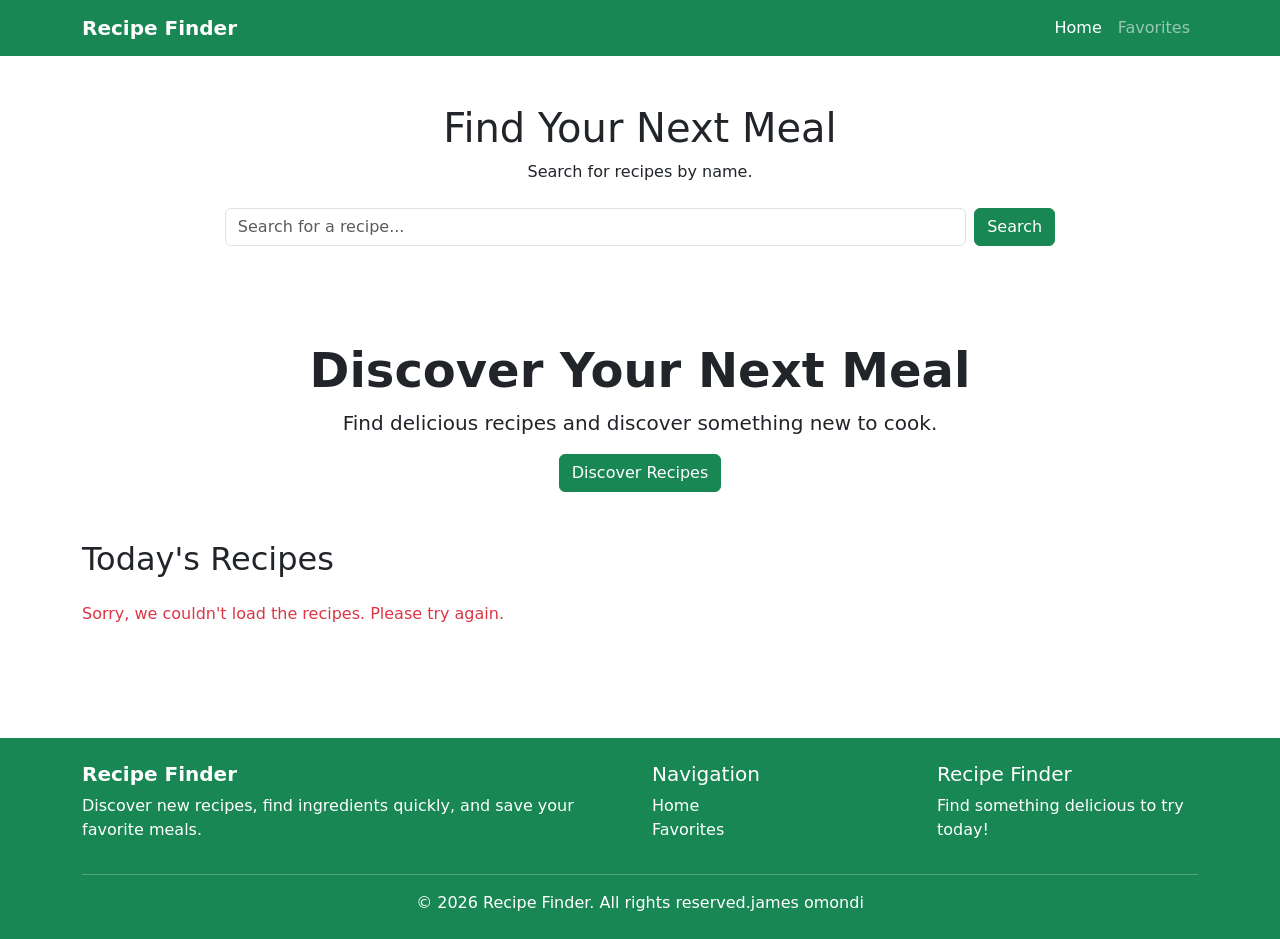
==== index.html @ 309de4f4 "final project pages and mealdb api" ====
<!DOCTYPE html>
<html lang="en">
<head>
    <meta charset="UTF-8">
    <meta name="viewport" content="width=device-width, initial-scale=1.0">
    <title>Recipe finder Home page</title>
    <link href="https://cdn.jsdelivr.net/npm/bootstrap@5.3.8/dist/css/bootstrap.min.css" rel="stylesheet">
    <script type="module" src="./js/main.mjs"></script>
</head>
<body>
    <header>
        <nav class="navbar navbar-expand-md bg-success navbar-dark">
            <div class="container">
        
                <a class="navbar-brand fw-bold" href="/">
                    Recipe Finder
                </a>
        
                <button class="navbar-toggler" type="button" data-bs-toggle="collapse" data-bs-target="#mainNav"
                    aria-controls="mainNav" aria-expanded="false" aria-label="Toggle navigation">
        
                    <span class="navbar-toggler-icon"></span>
                </button>
        
                <div class="collapse navbar-collapse" id="mainNav">
        
                    <ul class="navbar-nav ms-auto">
        
                        <li class="nav-item">
                            <a class="nav-link active" href="/">
                                Home
                            </a>
                        </li>
        
                        <li class="nav-item">
                            <a class="nav-link" href="/favorites">
                                Favorites
                            </a>
                        </li>
        
                    </ul>
        
                </div>
            </div>
        </nav>
    </header>
  
        <section class="container py-5">
        
            <div class="text-center mb-4">
                <h1>Find Your Next Meal</h1>
                <p>Search for recipes by name.</p>
            </div>
        
            <form id="search-form" class="row g-2 justify-content-center">
        
                <div class="col-md-8">
                    <label for="search-input" class="visually-hidden">
                        Search for a recipe
                    </label>
        
                    <input type="search" id="search-input" class="form-control" placeholder="Search for a recipe..." required>
                </div>
        
                <div class="col-md-auto">
                    <button type="submit" class="btn btn-success">
                        Search
                    </button>
                </div>
        
            </form>
        
        </section>
        <main class="container py-5">
            
            
            <section class="text-center mb-5">
                <h1 class="display-5 fw-bold">Discover Your Next Meal</h1>
        
                <p class="lead">
                    Find delicious recipes and discover something new to cook.
                </p>
        
                <button id="discover-btn" class="btn btn-success">
                    Discover Recipes
                </button>
            </section>
        
        
            <section>
                <h2 class="mb-4">Today's Recipes</h2>
        
                <div id="recipe-container" class="row g-4">
                    
            </section>
            
        
        </main>

  
    <footer class="bg-success text-white mt-5">
        <div class="container py-4">
    
            
            <div class="row">
    
                <div class="col-md-6 mb-3 mb-md-0">
                    <h5 class="fw-bold">Recipe Finder</h5>
                    <p class="mb-0">
                        Discover new recipes, find ingredients quickly,
                        and save your favorite meals.
                    </p>
                </div>
    
                <div class="col-md-3 mb-3 mb-md-0">
                    <h5>Navigation</h5>
                    <ul class="list-unstyled">
                        <li>
                            <a href="index.html" class="text-white text-decoration-none">
                                Home
                            </a>
                        </li>
                        <li>
                            <a href="favorites.html" class="text-white text-decoration-none">
                                Favorites
                            </a>
                        </li>
                    </ul>
                </div>
    
                <div class="col-md-3">
                    <h5>Recipe Finder</h5>
                    <p class="mb-0">
                        Find something delicious to try today!
                    </p>
                </div>
    
            </div>
    
            <hr>
    
            <div class="text-center">
                <p class="mb-0">
                    &copy; 2026 Recipe Finder. All rights reserved.james omondi
                </p>
            </div>
    
        </div>
        
    
    </footer>

    <script src="https://cdn.jsdelivr.net/npm/bootstrap@5.3.8/dist/js/bootstrap.bundle.min.js">
    </script>
</body>
</html>
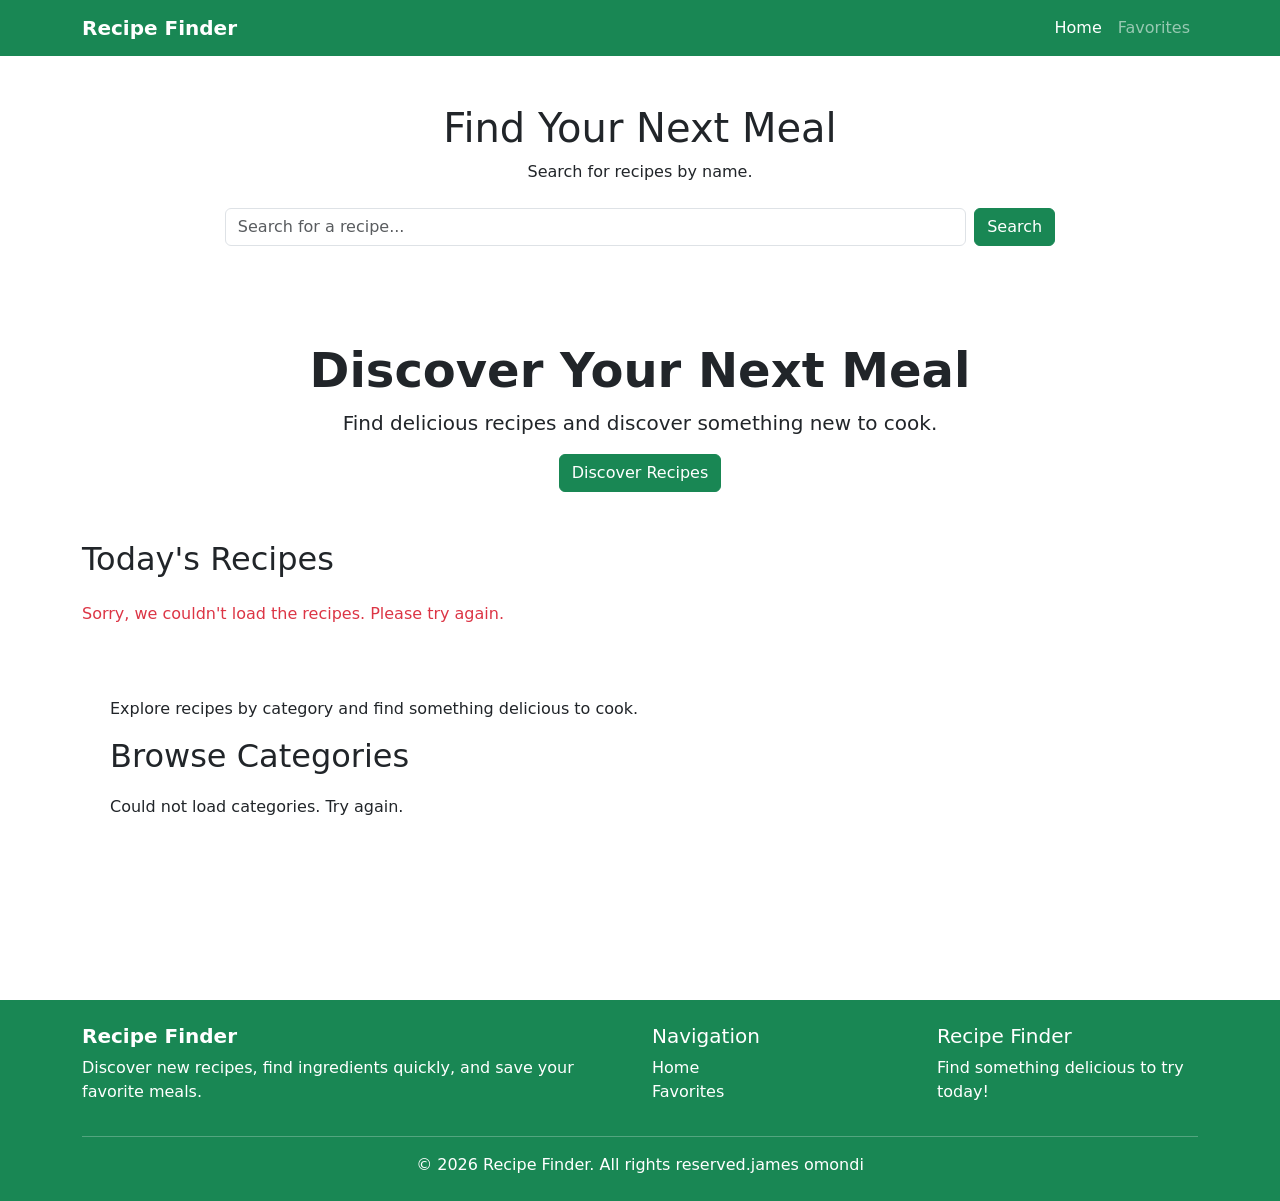
==== commit 641fa796: "finalizing on project" ====
--- a/index.html
+++ b/index.html
@@ -5,6 +5,7 @@
     <meta name="viewport" content="width=device-width, initial-scale=1.0">
     <title>Recipe finder Home page</title>
     <link href="https://cdn.jsdelivr.net/npm/bootstrap@5.3.8/dist/css/bootstrap.min.css" rel="stylesheet">
+    <link rel="stylesheet" href="./styles/main.css">
     <script type="module" src="./js/main.mjs"></script>
 </head>
 <body>
@@ -33,7 +34,7 @@
                         </li>
         
                         <li class="nav-item">
-                            <a class="nav-link" href="/favorites">
+                            <a class="nav-link" href="/favorite.html">
                                 Favorites
                             </a>
                         </li>
@@ -73,7 +74,6 @@
         </section>
         <main class="container py-5">
             
-            
             <section class="text-center mb-5">
                 <h1 class="display-5 fw-bold">Discover Your Next Meal</h1>
         
@@ -93,7 +93,25 @@
                 <div id="recipe-container" class="row g-4">
                     
             </section>
+            <section id="browse-section" class="browse-section">
+                
+                <p>Explore recipes by category and find something delicious to cook.</p>
             
+                <h2>Browse Categories</h2>
+                <div id="recipe-categories" class="category-list"></div>
+            
+                <div id="recipe-list"></div>
+            </section>
+            
+           
+<dialog id="recipe-modal" class="recipe-modal" aria-label="Recipe details">
+      <button id="close-recipe-modal" class="close-modal-button" type="button" aria-label="Close recipe details">
+        &times;
+    </button>
+
+    <div id="recipe-details"></div>
+</dialog>
+
         
         </main>
 
--- a/styles/main.css
+++ b/styles/main.css
@@ -0,0 +1,396 @@
+
+
+/* Recipe category browsing */
+.browse-section,
+#recipe-details {
+    max-width: 1100px;
+    margin: 35px auto;
+    padding: 20px;
+}
+
+.browse-section h1,
+.recipe-detail h1 {
+    color: #245b35;
+}
+
+.category-list {
+    display: flex;
+    flex-wrap: wrap;
+    gap: 10px;
+    margin: 20px 0 30px;
+}
+
+.category-button {
+    padding: 10px 17px;
+    border: 1px solid #c7ddc8;
+    border-radius: 25px;
+    background: #eff7ed;
+    color: #245b35;
+    font-weight: 600;
+    cursor: pointer;
+}
+
+.category-button:hover,
+.category-button:focus-visible {
+    background: #28643b;
+    color: white;
+}
+
+/* Recipe grid */
+.recipe-grid {
+    display: grid;
+    grid-template-columns: repeat(auto-fit, minmax(220px, 1fr));
+    gap: 22px;
+    margin-top: 20px;
+}
+
+.recipe-card {
+    overflow: hidden;
+    border: 1px solid #e1e9df;
+    border-radius: 14px;
+    background: white;
+    box-shadow: 0 4px 12px rgb(0 0 0 / 6%);
+}
+
+.recipe-card img {
+    display: block;
+    width: 100%;
+    aspect-ratio: 4 / 3;
+    object-fit: cover;
+}
+
+.recipe-card-content {
+    padding: 18px;
+}
+
+.recipe-card h3 {
+    color: #245b35;
+}
+
+.learn-more-button,
+.back-button {
+    padding: 10px 16px;
+    border: none;
+    border-radius: 7px;
+    background: #28643b;
+    color: white;
+    font-weight: 600;
+    cursor: pointer;
+}
+
+.learn-more-button:hover,
+.back-button:hover {
+    background: #1c482b;
+}
+
+/* Recipe details */
+.detail-header {
+    display: grid;
+    grid-template-columns: 1fr 1fr;
+    align-items: center;
+    gap: 30px;
+    margin-top: 20px;
+}
+
+.detail-image {
+    width: 100%;
+    max-height: 430px;
+    object-fit: cover;
+    border-radius: 15px;
+}
+
+.category-label {
+    color: #367947;
+    font-weight: 700;
+    text-transform: uppercase;
+    letter-spacing: 1px;
+}
+
+.detail-section {
+    margin-top: 35px;
+}
+
+.detail-section h2 {
+    padding-bottom: 10px;
+    border-bottom: 2px solid #dce9dc;
+    color: #245b35;
+}
+
+.ingredient-list {
+    padding: 0;
+    list-style: none;
+}
+
+.ingredient-list li {
+    display: flex;
+    justify-content: space-between;
+    gap: 20px;
+    padding: 12px 8px;
+    border-bottom: 1px solid #e5ece3;
+}
+
+.ingredient-list li span:last-child {
+    color: #58705b;
+    text-align: right;
+}
+
+.instruction-list {
+    padding-left: 25px;
+    line-height: 1.8;
+}
+
+.instruction-list li {
+    padding: 0 0 12px 5px;
+}
+
+/* Recipe card base styling */
+.recipe-card {
+    position: relative;
+    height: 100%;
+    overflow: hidden;
+    border: 1px solid #e0e8df;
+    border-radius: 16px;
+    background: #ffffff;
+    box-shadow: 0 4px 12px rgba(20, 60, 30, 0.08);
+    transition:
+        transform 0.3s ease,
+        box-shadow 0.3s ease,
+        border-color 0.3s ease;
+}
+
+
+/* Green glow when hovering or using keyboard focus */
+.recipe-card:hover,
+.recipe-card:focus-within {
+    transform: translateY(-8px);
+    border-color: #43a047;
+    box-shadow:
+        0 12px 25px rgba(30, 120, 55, 0.16),
+        0 0 12px rgba(76, 175, 80, 0.35),
+        0 0 28px rgba(76, 175, 80, 0.18);
+}
+
+/* Clip the image zoom to its container */
+.recipe-image-wrapper {
+    overflow: hidden;
+    aspect-ratio: 16 / 10;
+    background: #edf5ed;
+}
+
+/* Smooth image zoom */
+.recipe-card-image {
+    display: block;
+    width: 100%;
+    height: 100%;
+    object-fit: cover;
+    transition: transform 0.5s ease;
+}
+
+.recipe-card:hover .recipe-card-image,
+.recipe-card:focus-within .recipe-card-image {
+    transform: scale(1.08);
+}
+
+/* Card content */
+.recipe-card .card-body {
+    padding: 1.25rem;
+}
+
+.recipe-card .card-title {
+    color: #245c35;
+    font-size: 1.15rem;
+    font-weight: 700;
+    line-height: 1.4;
+    transition: color 0.25s ease;
+}
+
+.recipe-card:hover .card-title {
+    color: #16803c;
+}
+
+/* Learn More button */
+.recipe-card .learn-more-button {
+    display: inline-block;
+    padding: 0.65rem 1.1rem;
+    border: 0;
+    border-radius: 8px;
+    background: #287d3c;
+    color: #ffffff;
+    font-weight: 600;
+    cursor: pointer;
+    transition:
+        background-color 0.25s ease,
+        transform 0.25s ease,
+        box-shadow 0.25s ease;
+}
+
+.recipe-card .learn-more-button:hover {
+    background: #185c2a;
+    transform: translateY(-2px);
+    box-shadow: 0 4px 12px rgba(24, 92, 42, 0.25);
+}
+
+.recipe-card .learn-more-button:focus-visible {
+    outline: 3px solid #80cbc4;
+    outline-offset: 3px;
+}
+.recipe-modal {
+    width: min(900px, 92%);
+    max-height: 90vh;
+    padding: 1.5rem;
+    border: none;
+    border-radius: 16px;
+    overflow-y: auto;
+    background: #fff;
+    color: #243024;
+    box-shadow: 0 20px 60px rgba(0, 0, 0, 0.3);
+}
+
+.recipe-modal::backdrop {
+    background: rgba(0, 0, 0, 0.75);
+    backdrop-filter: blur(3px);
+}
+
+.close-modal-button {
+    position: sticky;
+    top: 0;
+    float: right;
+    z-index: 10;
+    width: 42px;
+    height: 42px;
+    border: none;
+    border-radius: 50%;
+    background: #e8f5e9;
+    color: #245c35;
+    font-size: 1.8rem;
+    cursor: pointer;
+}
+
+.close-modal-button:hover {
+    background: #c8e6c9;
+}
+
+#recipe-details {
+    clear: both;
+    padding-top: 1rem;
+}
+
+/* Accessibility: reduce movement when requested */
+@media (prefers-reduced-motion: reduce) {
+    .recipe-card,
+    .recipe-card-image,
+    .recipe-card .card-title,
+    .recipe-card .learn-more-button {
+        transition: none;
+    }
+
+    .recipe-card:hover,
+    .recipe-card:focus-within,
+    .recipe-card .learn-more-button:hover {
+        transform: none;
+    }
+
+    .recipe-card:hover .recipe-card-image,
+    .recipe-card:focus-within .recipe-card-image {
+        transform: none;
+    }
+}
+
+/* Wikimedia background information */
+.wikimedia-info {
+    margin-top: 2rem;
+    padding: 1.25rem;
+    border-radius: 8px;
+    background: #f0f7ef;
+}
+
+.wikimedia-info h2 {
+    margin-top: 0;
+    color: #245c35;
+    font-size: 1.3rem;
+}
+
+.wikimedia-info p {
+    color: #344638;
+    line-height: 1.7;
+}
+
+.wikimedia-info a {
+    display: inline-block;
+    margin-top: 0.5rem;
+    color: #176b32;
+    font-weight: 600;
+    text-decoration: underline;
+}
+
+.wikimedia-info a:hover {
+    color: #0d421e;
+}
+
+/* Favorite buttons */
+.favorite-toggle {
+    display: inline-block;
+    margin-top: 0.75rem;
+    padding: 0.65rem 1rem;
+    border: 1px solid #2e7d32;
+    border-radius: 8px;
+    background: #ffffff;
+    color: #287d3c;
+    font-weight: 600;
+    cursor: pointer;
+    transition: background-color 0.2s ease, color 0.2s ease;
+}
+
+.favorite-toggle:hover {
+    background: #e8f5e9;
+}
+
+.favorite-toggle[aria-pressed="true"] {
+    background: #e8f5e9;
+    color: #b3261e;
+    border-color: #b3261e;
+}
+
+.favorite-toggle:disabled {
+    opacity: 0.6;
+    cursor: wait;
+}
+
+.favorites-page {
+    padding: 2rem 1rem;
+}
+
+.favorites-page h1 {
+    color: #245c35;
+    margin-bottom: 0.75rem;
+}
+
+#favorites-count {
+    margin: 1rem 0;
+    color: #526452;
+}
+ .card-body a {
+ text-decoration: none;
+}
+
+@media (max-width: 650px) {
+
+    .browse-section,
+    #recipe-details {
+        padding: 14px;
+    }
+
+    .detail-header {
+        grid-template-columns: 1fr;
+    }
+
+    .detail-image {
+        max-height: 300px;
+    }
+     .recipe-modal {
+        width: 95%;
+        max-height: 92vh;
+        padding: 1rem;
+    }
+}
+
